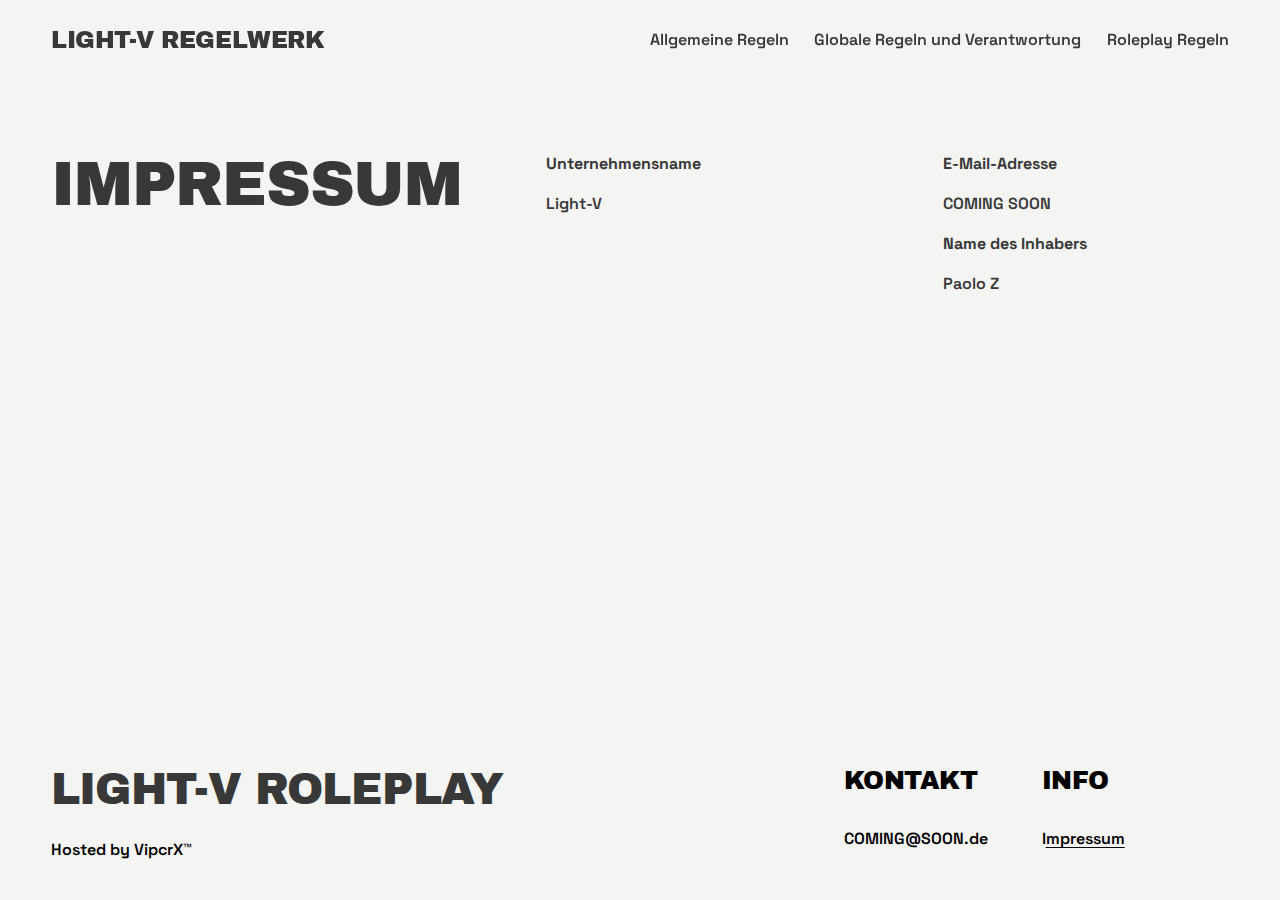
==== impressum.html @ ea888753 "Add files via upload" ====
<!doctype html>
<html xmlns:og="http://opengraphprotocol.org/schema/" xmlns:fb="http://www.facebook.com/2008/fbml" lang="de-DE"  >
  <head>
    <meta http-equiv="X-UA-Compatible" content="IE=edge,chrome=1">
    <meta name="viewport" content="width=device-width, initial-scale=1">
    <!-- This is Squarespace. --><!-- ligth-v-rules -->
<base href="">
<meta charset="utf-8" />
<title>Impressum &mdash; Light-V Regelwerk</title>
<meta property="og:site_name" content="Light-V Regelwerk"/>
<meta property="og:title" content="Impressum &mdash; Light-V Regelwerk"/>
<meta property="og:type" content="website"/>
<meta itemprop="name" content="Impressum — Light-V Regelwerk"/>
<meta name="twitter:title" content="Impressum — Light-V Regelwerk"/>
<meta name="twitter:card" content="summary"/>
<meta name="description" content="" />
<link rel="stylesheet" type="text/css" href="https://fonts.googleapis.com/css2?family=Archivo+Black:wght@400&family=Space+Grotesk:wght@600;700">
<script type="text/javascript" crossorigin="anonymous" defer="true" src="js/modern.js"></script>
<script type="text/javascript">SQUARESPACE_ROLLUPS = {};</script>
<script>(function(rollups, name) { if (!rollups[name]) { rollups[name] = {}; } rollups[name].js = ["js/extract-css-runtime-9110ec5065aa17a125c2-min.de-DE.js"]; })(SQUARESPACE_ROLLUPS, 'squarespace-extract_css_runtime');</script>
<script crossorigin="anonymous" src="js/extract-css-runtime-9110ec5065aa17a125c2-min.de-DE.js" defer ></script><script>(function(rollups, name) { if (!rollups[name]) { rollups[name] = {}; } rollups[name].js = ["js/extract-css-moment-js-vendor-b02c3a49a2521d28ddd7-min.de-DE.js"]; })(SQUARESPACE_ROLLUPS, 'squarespace-extract_css_moment_js_vendor');</script>
<script crossorigin="anonymous" src="js/extract-css-moment-js-vendor-b02c3a49a2521d28ddd7-min.de-DE.js" defer ></script><script>(function(rollups, name) { if (!rollups[name]) { rollups[name] = {}; } rollups[name].js = ["js/cldr-resource-pack-afc477a719db7b1a293b-min.de-DE.js"]; })(SQUARESPACE_ROLLUPS, 'squarespace-cldr_resource_pack');</script>
<script crossorigin="anonymous" src="js/cldr-resource-pack-afc477a719db7b1a293b-min.de-DE.js" defer ></script><script>(function(rollups, name) { if (!rollups[name]) { rollups[name] = {}; } rollups[name].js = ["js/common-vendors-stable-3038c66bae7e854333ad-min.de-DE.js"]; })(SQUARESPACE_ROLLUPS, 'squarespace-common_vendors_stable');</script>
<script crossorigin="anonymous" src="js/common-vendors-stable-3038c66bae7e854333ad-min.de-DE.js" defer ></script><script>(function(rollups, name) { if (!rollups[name]) { rollups[name] = {}; } rollups[name].js = ["js/common-vendors-6bbf3b6e412d9c1a8b29-min.de-DE.js"]; })(SQUARESPACE_ROLLUPS, 'squarespace-common_vendors');</script>
<script crossorigin="anonymous" src="js/common-vendors-6bbf3b6e412d9c1a8b29-min.de-DE.js" defer ></script><script>(function(rollups, name) { if (!rollups[name]) { rollups[name] = {}; } rollups[name].js = ["js/common-d882a06d9fda602883de-min.de-DE.js"]; })(SQUARESPACE_ROLLUPS, 'squarespace-common');</script>
<script crossorigin="anonymous" src="js/common-d882a06d9fda602883de-min.de-DE.js" defer ></script><script>(function(rollups, name) { if (!rollups[name]) { rollups[name] = {}; } rollups[name].js = ["js/user-account-core-c76ad118941fe1ef570d-min.de-DE.js"]; })(SQUARESPACE_ROLLUPS, 'squarespace-user_account_core');</script>
<script crossorigin="anonymous" src="js/user-account-core-c76ad118941fe1ef570d-min.de-DE.js" defer ></script><script>(function(rollups, name) { if (!rollups[name]) { rollups[name] = {}; } rollups[name].css = ["user-account-core-b6e8cafbf34b05da5c2b-min.de-DE.css"]; })(SQUARESPACE_ROLLUPS, 'squarespace-user_account_core');</script>
<link rel="stylesheet" type="text/css" href="user-account-core-b6e8cafbf34b05da5c2b-min.de-DE.css"><script>(function(rollups, name) { if (!rollups[name]) { rollups[name] = {}; } rollups[name].js = ["js/performance-8997c712d73d110131aa-min.de-DE.js"]; })(SQUARESPACE_ROLLUPS, 'squarespace-performance');</script>
<script crossorigin="anonymous" src="js/performance-8997c712d73d110131aa-min.de-DE.js" defer ></script><script data-name="static-context">Static = window.Static || {}; Static.SQUARESPACE_CONTEXT = {"betaFeatureFlags":["new_stacked_index","campaigns_discount_section_in_blasts","themes","campaigns_thumbnail_layout","marketing_automations","supports_versioned_template_assets","scripts_defer","campaigns_discount_section_in_automations","member_areas_feature","collection_typename_switching","campaigns_import_discounts","marketing_landing_page","nested_categories","override_block_styles","campaigns_new_image_layout_picker","contacts_and_campaigns_redesign","i18n_beta_website_locales"],"facebookAppId":"314192535267336","facebookApiVersion":"v6.0","rollups":{"squarespace-announcement-bar":{"js":"js/announcement-bar-a887a2d7f11d58fcbecf-min.de-DE.js"},"squarespace-audio-player":{"css":"audio-player-ef238f99d44a3bdc6fbe-min.de-DE.css","js":"js/audio-player-e69e087c6f572bf13991-min.de-DE.js"},"squarespace-blog-collection-list":{"css":"blog-collection-list-8ec841cacfb75d4282f4-min.de-DE.css","js":"js/blog-collection-list-5749b92797145751253f-min.de-DE.js"},"squarespace-calendar-block-renderer":{"css":"calendar-block-renderer-10dac239e5ffd3b32e9c-min.de-DE.css","js":"js/calendar-block-renderer-53ffc5a1d5a8c8ed42b0-min.de-DE.js"},"squarespace-chartjs-helpers":{"css":"chartjs-helpers-9e75b5d75bb5cb4c1f67-min.de-DE.css","js":"js/chartjs-helpers-03842ae4cb3eb4859ac9-min.de-DE.js"},"squarespace-comments":{"css":"styles-compressed/comments-a0d9356d7c1596ab2c53-min.de-DE.css","js":"js/comments-4a5f7472d5f01e9136dc-min.de-DE.js"},"squarespace-custom-css-popup":{"css":"custom-css-popup-d1b86e2485ce54137a13-min.de-DE.css","js":"js/custom-css-popup-f08a5e4e634e65de20e1-min.de-DE.js"},"squarespace-dialog":{"css":"dialog-2dcac307baebe70727dc-min.de-DE.css","js":"js/dialog-362ddd4697dd31c415c7-min.de-DE.js"},"squarespace-events-collection":{"css":"events-collection-10dac239e5ffd3b32e9c-min.de-DE.css","js":"js/events-collection-b7d0d303120b368b1491-min.de-DE.js"},"squarespace-form-rendering-utils":{"js":"js/form-rendering-utils-e7cadf23a931a1eefd72-min.de-DE.js"},"squarespace-forms":{"css":"forms-b952cddb94c5d471b8d3-min.de-DE.css","js":"js/forms-6be07d011898f9ebf65c-min.de-DE.js"},"squarespace-gallery-collection-list":{"css":"gallery-collection-list-8ec841cacfb75d4282f4-min.de-DE.css","js":"js/gallery-collection-list-1349672ae7674423d843-min.de-DE.js"},"squarespace-image-zoom":{"css":"image-zoom-8ec841cacfb75d4282f4-min.de-DE.css","js":"js/image-zoom-42860d5e2eb18c8131a8-min.de-DE.js"},"squarespace-pinterest":{"css":"pinterest-8ec841cacfb75d4282f4-min.de-DE.css","js":"js/pinterest-f512e510c7e52ebbc545-min.de-DE.js"},"squarespace-popup-overlay":{"css":"popup-overlay-e89b4cc96c222ed66c64-min.de-DE.css","js":"js/popup-overlay-4fc45389cf04ab3d9ee9-min.de-DE.js"},"squarespace-product-quick-view":{"css":"product-quick-view-2f87c3dcb76ca485179d-min.de-DE.css","js":"js/product-quick-view-1aaa0d4039dac72d2164-min.de-DE.js"},"squarespace-products-collection-item-v2":{"css":"products-collection-item-v2-8ec841cacfb75d4282f4-min.de-DE.css","js":"js/products-collection-item-v2-2be70bc631a91c71dcc2-min.de-DE.js"},"squarespace-products-collection-list-v2":{"css":"products-collection-list-v2-8ec841cacfb75d4282f4-min.de-DE.css","js":"js/products-collection-list-v2-ee3af4607021fbce2a96-min.de-DE.js"},"squarespace-search-page":{"css":"search-page-917382e71b023cec7555-min.de-DE.css","js":"js/search-page-0ac58e45031938a1b095-min.de-DE.js"},"squarespace-search-preview":{"js":"js/search-preview-ac321572c5ac0ffd76d0-min.de-DE.js"},"squarespace-simple-liking":{"css":"simple-liking-4279cc7bb78333b8db43-min.de-DE.css","js":"js/simple-liking-0d9f585051cd364e262c-min.de-DE.js"},"squarespace-social-buttons":{"css":"social-buttons-3a7d186e7e5e3b30911b-min.de-DE.css","js":"js/social-buttons-c2f57e6f3b646d236e54-min.de-DE.js"},"squarespace-tourdates":{"css":"tourdates-8ec841cacfb75d4282f4-min.de-DE.css","js":"js/tourdates-129c4a40b571ac5b8fe0-min.de-DE.js"},"squarespace-website-overlays-manager":{"css":"website-overlays-manager-efd3c12d460f58781eb3-min.de-DE.css","js":"js/website-overlays-manager-1f93d905d61597bce12a-min.de-DE.js"}},"pageType":2,"website":{"id":"679b9fd8daae567d9f1652e4","identifier":"ligth-v-rules","websiteType":1,"contentModifiedOn":1738253848263,"cloneable":false,"hasBeenCloneable":false,"siteStatus":{},"language":"de-DE","timeZone":"Europe/Berlin","machineTimeZoneOffset":3600000,"timeZoneOffset":3600000,"timeZoneAbbr":"CET","siteTitle":"Light-V Regelwerk","fullSiteTitle":"Light-V Regelwerk","siteDescription":"","location":{},"shareButtonOptions":{"8":true,"7":true,"4":true,"3":true,"6":true,"1":true,"2":true},"sslSetting":3,"isHstsEnabled":true,"typekitId":"","statsMigrated":false,"imageMetadataProcessingEnabled":false,"screenshotId":"120ae7e9944d6fa006ce12d5d842d8e2f77f2f88ad7f1834cec6c05e42f6bc0f","captchaSettings":{"enabledForDonations":false},"showOwnerLogin":false},"websiteSettings":{"id":"679b9fd9daae567d9f1652e7","websiteId":"679b9fd8daae567d9f1652e4","subjects":[],"country":"DE","state":"HE","simpleLikingEnabled":true,"mobileInfoBarSettings":{"isContactEmailEnabled":false,"isContactPhoneNumberEnabled":false,"isLocationEnabled":false,"isBusinessHoursEnabled":false},"announcementBarSettings":{},"commentLikesAllowed":true,"commentAnonAllowed":true,"commentThreaded":true,"commentApprovalRequired":false,"commentAvatarsOn":true,"commentSortType":2,"commentFlagThreshold":0,"commentFlagsAllowed":true,"commentEnableByDefault":true,"commentDisableAfterDaysDefault":0,"disqusShortname":"","commentsEnabled":false,"businessHours":{},"storeSettings":{"returnPolicy":null,"termsOfService":null,"privacyPolicy":null,"expressCheckout":false,"continueShoppingLinkUrl":"/","useLightCart":false,"showNoteField":false,"shippingCountryDefaultValue":"US","billToShippingDefaultValue":false,"showShippingPhoneNumber":true,"isShippingPhoneRequired":false,"showBillingPhoneNumber":true,"isBillingPhoneRequired":false,"currenciesSupported":["USD","CAD","GBP","AUD","EUR","CHF","NOK","SEK","DKK","NZD","SGD","MXN","HKD","CZK","ILS","MYR","RUB","PHP","PLN","THB","BRL","ARS","COP","IDR","INR","JPY","ZAR"],"defaultCurrency":"USD","selectedCurrency":"EUR","measurementStandard":1,"showCustomCheckoutForm":false,"checkoutPageMarketingOptInEnabled":true,"enableMailingListOptInByDefault":false,"sameAsRetailLocation":false,"merchandisingSettings":{"scarcityEnabledOnProductItems":false,"scarcityEnabledOnProductBlocks":false,"scarcityMessageType":"DEFAULT_SCARCITY_MESSAGE","scarcityThreshold":10,"multipleQuantityAllowedForServices":true,"restockNotificationsEnabled":false,"restockNotificationsMailingListSignUpEnabled":false,"relatedProductsEnabled":false,"relatedProductsOrdering":"random","soldOutVariantsDropdownDisabled":false,"productComposerOptedIn":false,"productComposerABTestOptedOut":false,"productReviewsEnabled":false},"minimumOrderSubtotalEnabled":false,"minimumOrderSubtotal":{"currency":"EUR","value":"0.00"},"isLive":false,"multipleQuantityAllowedForServices":true},"useEscapeKeyToLogin":false,"ssBadgeType":1,"ssBadgePosition":4,"ssBadgeVisibility":1,"ssBadgeDevices":1,"pinterestOverlayOptions":{"mode":"disabled"},"ampEnabled":false,"userAccountsSettings":{"loginAllowed":true,"signupAllowed":true}},"cookieSettings":{"isCookieBannerEnabled":false,"isRestrictiveCookiePolicyEnabled":false,"cookieBannerText":"","cookieBannerTheme":"","cookieBannerVariant":"","cookieBannerPosition":"","cookieBannerCtaVariant":"","cookieBannerCtaText":"","cookieBannerAcceptType":"OPT_IN","cookieBannerOptOutCtaText":"","cookieBannerHasOptOut":false,"cookieBannerHasManageCookies":true,"cookieBannerManageCookiesLabel":"","cookieBannerSavedPreferencesText":"","cookieBannerSavedPreferencesLayout":"PILL"},"websiteCloneable":false,"collection":{"title":"Home","id":"679ba013814a145c5f4c8b05","fullUrl":"/","type":10,"permissionType":1},"subscribed":false,"templateTweakable":true,"tweakJSON":{"form-use-theme-colors":"true","header-logo-height":"20px","header-mobile-logo-max-height":"30px","header-vert-padding":"2vw","header-width":"Inset","maxPageWidth":"1400px","pagePadding":"4vw","tweak-blog-alternating-side-by-side-image-aspect-ratio":"1:1 Square","tweak-blog-alternating-side-by-side-image-spacing":"6%","tweak-blog-alternating-side-by-side-meta-spacing":"20px","tweak-blog-alternating-side-by-side-primary-meta":"Categories","tweak-blog-alternating-side-by-side-read-more-spacing":"20px","tweak-blog-alternating-side-by-side-secondary-meta":"Date","tweak-blog-basic-grid-columns":"3","tweak-blog-basic-grid-image-aspect-ratio":"3:2 Standard","tweak-blog-basic-grid-image-spacing":"35px","tweak-blog-basic-grid-meta-spacing":"25px","tweak-blog-basic-grid-primary-meta":"Categories","tweak-blog-basic-grid-read-more-spacing":"20px","tweak-blog-basic-grid-secondary-meta":"Date","tweak-blog-item-custom-width":"50","tweak-blog-item-show-author-profile":"false","tweak-blog-item-width":"Medium","tweak-blog-masonry-columns":"2","tweak-blog-masonry-horizontal-spacing":"30px","tweak-blog-masonry-image-spacing":"20px","tweak-blog-masonry-meta-spacing":"20px","tweak-blog-masonry-primary-meta":"Categories","tweak-blog-masonry-read-more-spacing":"20px","tweak-blog-masonry-secondary-meta":"Date","tweak-blog-masonry-vertical-spacing":"30px","tweak-blog-side-by-side-image-aspect-ratio":"1:1 Square","tweak-blog-side-by-side-image-spacing":"6%","tweak-blog-side-by-side-meta-spacing":"20px","tweak-blog-side-by-side-primary-meta":"Categories","tweak-blog-side-by-side-read-more-spacing":"20px","tweak-blog-side-by-side-secondary-meta":"Date","tweak-blog-single-column-image-spacing":"50px","tweak-blog-single-column-meta-spacing":"30px","tweak-blog-single-column-primary-meta":"Categories","tweak-blog-single-column-read-more-spacing":"15px","tweak-blog-single-column-secondary-meta":"Date","tweak-events-stacked-show-thumbnails":"true","tweak-events-stacked-thumbnail-size":"3:2 Standard","tweak-fixed-header":"false","tweak-fixed-header-style":"Basic","tweak-global-animations-animation-curve":"ease","tweak-global-animations-animation-delay":"0.1s","tweak-global-animations-animation-duration":"0.1s","tweak-global-animations-animation-style":"fade","tweak-global-animations-animation-type":"none","tweak-global-animations-complexity-level":"detailed","tweak-global-animations-enabled":"false","tweak-portfolio-grid-basic-custom-height":"50","tweak-portfolio-grid-overlay-custom-height":"50","tweak-portfolio-hover-follow-acceleration":"10%","tweak-portfolio-hover-follow-animation-duration":"Fast","tweak-portfolio-hover-follow-animation-type":"Fade","tweak-portfolio-hover-follow-delimiter":"Bullet","tweak-portfolio-hover-follow-front":"false","tweak-portfolio-hover-follow-layout":"Inline","tweak-portfolio-hover-follow-size":"50","tweak-portfolio-hover-follow-text-spacing-x":"1.5","tweak-portfolio-hover-follow-text-spacing-y":"1.5","tweak-portfolio-hover-static-animation-duration":"Fast","tweak-portfolio-hover-static-animation-type":"Fade","tweak-portfolio-hover-static-delimiter":"Hyphen","tweak-portfolio-hover-static-front":"true","tweak-portfolio-hover-static-layout":"Inline","tweak-portfolio-hover-static-size":"50","tweak-portfolio-hover-static-text-spacing-x":"1.5","tweak-portfolio-hover-static-text-spacing-y":"1.5","tweak-portfolio-index-background-animation-duration":"Medium","tweak-portfolio-index-background-animation-type":"Fade","tweak-portfolio-index-background-custom-height":"50","tweak-portfolio-index-background-delimiter":"None","tweak-portfolio-index-background-height":"Large","tweak-portfolio-index-background-horizontal-alignment":"Center","tweak-portfolio-index-background-link-format":"Stacked","tweak-portfolio-index-background-persist":"false","tweak-portfolio-index-background-vertical-alignment":"Middle","tweak-portfolio-index-background-width":"Full","tweak-product-basic-item-click-action":"None","tweak-product-basic-item-gallery-aspect-ratio":"3:4 Three-Four (Vertical)","tweak-product-basic-item-gallery-design":"Slideshow","tweak-product-basic-item-gallery-width":"50%","tweak-product-basic-item-hover-action":"None","tweak-product-basic-item-image-spacing":"2vw","tweak-product-basic-item-image-zoom-factor":"2","tweak-product-basic-item-product-variant-display":"Dropdown","tweak-product-basic-item-thumbnail-placement":"Side","tweak-product-basic-item-variant-picker-layout":"Dropdowns","tweak-products-add-to-cart-button":"false","tweak-products-columns":"2","tweak-products-gutter-column":"2vw","tweak-products-gutter-row":"5vw","tweak-products-header-text-alignment":"Middle","tweak-products-image-aspect-ratio":"1:1 Square","tweak-products-image-text-spacing":"1.5vw","tweak-products-mobile-columns":"1","tweak-products-text-alignment":"Left","tweak-products-width":"Full","tweak-transparent-header":"true"},"templateId":"5c5a519771c10ba3470d8101","templateVersion":"7.1","pageFeatures":[1,2,4],"gmRenderKey":"QUl6YVN5Q0JUUk9xNkx1dkZfSUUxcjQ2LVQ0QWVUU1YtMGQ3bXk4","impersonatedSession":false,"demoCollections":[{"collectionId":"6744ebaf5e6bd4291937c431","deleted":true},{"collectionId":"6744ebaf5e6bd4291937c434","deleted":true},{"collectionId":"6744ebaf5e6bd4291937c437","deleted":true},{"collectionId":"6744ebaf5e6bd4291937c43b","deleted":true},{"collectionId":"6744ebb05e6bd4291937c49c","deleted":true},{"collectionId":"6744ebb15e6bd4291937c531","deleted":true},{"collectionId":"6744ebb15e6bd4291937c534","deleted":true},{"collectionId":"6744ef4e490fdb2acded2027","deleted":true}],"tzData":{"zones":[[60,"EU","CE%sT",null]],"rules":{"EU":[[1981,"max",null,"Mar","lastSun","1:00u","1:00","S"],[1996,"max",null,"Oct","lastSun","1:00u","0",null]]}},"showAnnouncementBar":false,"recaptchaEnterpriseContext":{"recaptchaEnterpriseSiteKey":"6LdDFQwjAAAAAPigEvvPgEVbb7QBm-TkVJdDTlAv"},"i18nContext":{"timeZoneData":{"id":"Europe/Berlin","name":"Mitteleurop\u00E4ische Zeit"}},"env":"PRODUCTION"};</script><script type="application/ld+json"></script><script type="application/ld+json">{"address":"","openingHours":"","@context":"http://schema.org","@type":"LocalBusiness"}</script><link rel="stylesheet" type="text/css" href="site.css"/><script>Static.COOKIE_BANNER_CAPABLE = true;</script>
<!-- End of Squarespace Headers -->
    <link rel="stylesheet" type="text/css" href="static.css">
  </head>

  <body
    id="collection-679ba013814a145c5f4c8b02"
    class="
      primary-button-style-solid primary-button-shape-pill secondary-button-style-outline secondary-button-shape-pill tertiary-button-style-outline tertiary-button-shape-underline form-use-theme-colors form-field-style-outline form-field-shape-pill form-field-border-all form-field-checkbox-type-icon form-field-checkbox-fill-outline form-field-checkbox-color-inverted form-field-checkbox-shape-rounded form-field-checkbox-layout-fit form-field-radio-type-icon form-field-radio-fill-outline form-field-radio-color-inverted form-field-radio-shape-rounded form-field-radio-layout-fit form-field-survey-fill-outline form-field-survey-color-inverted form-field-survey-shape-rounded form-field-hover-focus-outline form-submit-button-style-label header-overlay-alignment-left header-width-inset tweak-transparent-header  tweak-fixed-header-style-basic tweak-blog-alternating-side-by-side-width-full tweak-blog-alternating-side-by-side-image-aspect-ratio-11-square tweak-blog-alternating-side-by-side-text-alignment-left tweak-blog-alternating-side-by-side-read-more-style-show tweak-blog-alternating-side-by-side-image-text-alignment-middle tweak-blog-alternating-side-by-side-delimiter-bullet tweak-blog-alternating-side-by-side-meta-position-top tweak-blog-alternating-side-by-side-primary-meta-categories tweak-blog-alternating-side-by-side-secondary-meta-date tweak-blog-alternating-side-by-side-excerpt-show tweak-blog-basic-grid-width-inset tweak-blog-basic-grid-image-aspect-ratio-32-standard tweak-blog-basic-grid-text-alignment-center tweak-blog-basic-grid-delimiter-bullet tweak-blog-basic-grid-image-placement-above tweak-blog-basic-grid-read-more-style-show tweak-blog-basic-grid-primary-meta-categories tweak-blog-basic-grid-secondary-meta-date tweak-blog-basic-grid-excerpt-show tweak-blog-item-width-medium tweak-blog-item-text-alignment-left tweak-blog-item-meta-position-above-title tweak-blog-item-show-categories tweak-blog-item-show-date   tweak-blog-item-delimiter-bullet tweak-blog-masonry-width-full tweak-blog-masonry-text-alignment-left tweak-blog-masonry-primary-meta-categories tweak-blog-masonry-secondary-meta-date tweak-blog-masonry-meta-position-top tweak-blog-masonry-read-more-style-show tweak-blog-masonry-delimiter-space tweak-blog-masonry-image-placement-above tweak-blog-masonry-excerpt-show tweak-blog-side-by-side-width-full tweak-blog-side-by-side-image-placement-left tweak-blog-side-by-side-image-aspect-ratio-11-square tweak-blog-side-by-side-primary-meta-categories tweak-blog-side-by-side-secondary-meta-date tweak-blog-side-by-side-meta-position-top tweak-blog-side-by-side-text-alignment-left tweak-blog-side-by-side-image-text-alignment-middle tweak-blog-side-by-side-read-more-style-show tweak-blog-side-by-side-delimiter-bullet tweak-blog-side-by-side-excerpt-show tweak-blog-single-column-width-full tweak-blog-single-column-text-alignment-left tweak-blog-single-column-image-placement-above tweak-blog-single-column-delimiter-bullet tweak-blog-single-column-read-more-style-show tweak-blog-single-column-primary-meta-categories tweak-blog-single-column-secondary-meta-date tweak-blog-single-column-meta-position-top tweak-blog-single-column-content-full-post tweak-events-stacked-width-full tweak-events-stacked-height-large  tweak-events-stacked-show-thumbnails tweak-events-stacked-thumbnail-size-32-standard tweak-events-stacked-date-style-with-text tweak-events-stacked-show-time tweak-events-stacked-show-location  tweak-events-stacked-show-excerpt   tweak-global-animations-complexity-level-detailed tweak-global-animations-animation-style-fade tweak-global-animations-animation-type-none tweak-global-animations-animation-curve-ease tweak-portfolio-grid-basic-width-full tweak-portfolio-grid-basic-height-large tweak-portfolio-grid-basic-image-aspect-ratio-11-square tweak-portfolio-grid-basic-text-alignment-left tweak-portfolio-grid-basic-hover-effect-fade tweak-portfolio-grid-overlay-width-full tweak-portfolio-grid-overlay-height-large tweak-portfolio-grid-overlay-image-aspect-ratio-11-square tweak-portfolio-grid-overlay-text-placement-center tweak-portfolio-grid-overlay-show-text-after-hover tweak-portfolio-index-background-link-format-stacked tweak-portfolio-index-background-width-full tweak-portfolio-index-background-height-large  tweak-portfolio-index-background-vertical-alignment-middle tweak-portfolio-index-background-horizontal-alignment-center tweak-portfolio-index-background-delimiter-none tweak-portfolio-index-background-animation-type-fade tweak-portfolio-index-background-animation-duration-medium tweak-portfolio-hover-follow-layout-inline  tweak-portfolio-hover-follow-delimiter-bullet tweak-portfolio-hover-follow-animation-type-fade tweak-portfolio-hover-follow-animation-duration-fast tweak-portfolio-hover-static-layout-inline tweak-portfolio-hover-static-front tweak-portfolio-hover-static-delimiter-hyphen tweak-portfolio-hover-static-animation-type-fade tweak-portfolio-hover-static-animation-duration-fast tweak-product-basic-item-product-variant-display-dropdown tweak-product-basic-item-product-subscription-display-radio tweak-product-basic-item-product-subscription-border-shape-square tweak-product-basic-item-width-full tweak-product-basic-item-gallery-aspect-ratio-34-three-four-vertical tweak-product-basic-item-text-alignment-left tweak-product-basic-item-navigation-breadcrumbs tweak-product-basic-item-description-position-below-price tweak-product-basic-item-description-position-mobile-below-add-to-cart-button tweak-product-basic-item-content-alignment-center tweak-product-basic-item-gallery-design-slideshow tweak-product-basic-item-gallery-placement-left tweak-product-basic-item-thumbnail-placement-side tweak-product-basic-item-click-action-none tweak-product-basic-item-hover-action-none tweak-product-basic-item-variant-picker-layout-dropdowns tweak-product-basic-item-add-to-cart-standalone tweak-product-basic-item-add-to-cart-mobile-standalone tweak-products-width-full tweak-products-image-aspect-ratio-11-square tweak-products-text-alignment-left  tweak-products-price-show tweak-products-nested-category-type-top  tweak-products-header-text-alignment-middle tweak-products-breadcrumbs image-block-poster-text-alignment-left image-block-card-content-position-center image-block-card-text-alignment-left image-block-overlap-content-position-center image-block-overlap-text-alignment-left image-block-collage-content-position-center image-block-collage-text-alignment-left image-block-stack-text-alignment-left hide-opentable-icons opentable-style-dark tweak-product-quick-view-button-style-floating tweak-product-quick-view-button-position-bottom tweak-product-quick-view-lightbox-excerpt-display-truncate tweak-product-quick-view-lightbox-show-arrows tweak-product-quick-view-lightbox-show-close-button tweak-product-quick-view-lightbox-controls-weight-light native-currency-code-eur collection-type-page collection-layout-default collection-679ba013814a145c5f4c8b02 mobile-style-available sqs-seven-one
      
        
          
            
              
            
          
        
      
    "
    tabindex="-1"
  >
    <div
      id="siteWrapper"
      class="clearfix site-wrapper"
    >
      
        <div id="floatingCart" class="floating-cart hidden">
          <a href="/cart" class="icon icon--stroke icon--fill icon--cart sqs-custom-cart">
            <span class="Cart-inner">
              



  <svg class="icon icon--cart" width="144" height="125" viewBox="0 0 144 125" >
<path d="M4.69551 0.000432948C2.10179 0.000432948 0 2.09856 0 4.68769C0 7.27686 2.10183 9.37496 4.69551 9.37496H23.43C31.2022 28.5892 38.8567 47.8378 46.5654 67.089L39.4737 84.129C38.8799 85.5493 39.0464 87.2634 39.905 88.5418C40.7622 89.8216 42.2856 90.6283 43.8271 90.6232H122.088C124.568 90.658 126.85 88.4129 126.85 85.9359C126.85 83.4589 124.569 81.214 122.088 81.2487H50.8702L54.9305 71.5802L130.306 65.5745C132.279 65.4199 134.064 63.8849 134.512 61.9608L143.903 21.337C144.518 18.6009 142.114 15.6147 139.306 15.624H36.0522L30.9654 2.92939C30.2682 1.21146 28.4698 0 26.612 0L4.69551 0.000432948ZM39.8152 24.9999H133.385L126.097 56.5426L54.7339 62.2067L39.8152 24.9999ZM59.4777 93.75C50.8885 93.75 43.8252 100.801 43.8252 109.375C43.8252 117.949 50.8885 125 59.4777 125C68.0669 125 75.1301 117.949 75.1301 109.375C75.1301 100.801 68.0669 93.75 59.4777 93.75ZM106.433 93.75C97.8436 93.75 90.7803 100.801 90.7803 109.375C90.7803 117.949 97.8436 125 106.433 125C115.022 125 122.085 117.949 122.085 109.375C122.085 100.801 115.022 93.75 106.433 93.75ZM59.4777 103.125C62.9906 103.125 65.7378 105.867 65.7378 109.374C65.7378 112.88 62.9905 115.623 59.4777 115.623C55.9647 115.623 53.2175 112.88 53.2175 109.374C53.2175 105.867 55.9649 103.125 59.4777 103.125ZM106.433 103.125C109.946 103.125 112.693 105.867 112.693 109.374C112.693 112.88 109.946 115.623 106.433 115.623C102.92 115.623 100.173 112.88 100.173 109.374C100.173 105.867 102.92 103.125 106.433 103.125Z" />
</svg>


              <div class="legacy-cart icon-cart-quantity">
                <span class="sqs-cart-quantity">0</span>
              </div>
            </span>
          </a>
        </div>
      

      












  <header
    data-test="header"
    id="header"
    
    class="
      
        
          
        
      
      header theme-col--primary
    "
    data-section-theme=""
    data-controller="Header"
    data-current-styles="{
        &quot;layout&quot;: &quot;navRight&quot;,
        &quot;action&quot;: {
          &quot;href&quot;: &quot;/appointments&quot;,
          &quot;buttonText&quot;: &quot;Jetzt buchen&quot;,
          &quot;newWindow&quot;: false
        },
        &quot;showSocial&quot;: false,
        &quot;socialOptions&quot;: {
          &quot;socialBorderShape&quot;: &quot;none&quot;,
          &quot;socialBorderStyle&quot;: &quot;outline&quot;,
          &quot;socialBorderThickness&quot;: {
            &quot;unit&quot;: &quot;px&quot;,
            &quot;value&quot;: 1.0
          }
        },
        &quot;menuOverlayAnimation&quot;: &quot;fade&quot;,
        &quot;cartStyle&quot;: &quot;text&quot;,
        &quot;cartText&quot;: &quot;Warenkorb&quot;,
        &quot;showEmptyCartState&quot;: false,
        &quot;cartOptions&quot;: {
          &quot;iconType&quot;: &quot;stroke-9&quot;,
          &quot;cartBorderShape&quot;: &quot;none&quot;,
          &quot;cartBorderStyle&quot;: &quot;outline&quot;,
          &quot;cartBorderThickness&quot;: {
            &quot;unit&quot;: &quot;px&quot;,
            &quot;value&quot;: 1.0
          }
        },
        &quot;showButton&quot;: false,
        &quot;showCart&quot;: false,
        &quot;showAccountLogin&quot;: false,
        &quot;headerStyle&quot;: &quot;dynamic&quot;,
        &quot;languagePicker&quot;: {
          &quot;enabled&quot;: false,
          &quot;iconEnabled&quot;: false,
          &quot;iconType&quot;: &quot;globe&quot;,
          &quot;flagShape&quot;: &quot;shiny&quot;,
          &quot;languageFlags&quot;: [ ]
        },
        &quot;mobileOptions&quot;: {
          &quot;layout&quot;: &quot;logoLeftNavRight&quot;,
          &quot;menuIconOptions&quot;: {
            &quot;style&quot;: &quot;doubleLineHamburger&quot;,
            &quot;thickness&quot;: {
              &quot;unit&quot;: &quot;px&quot;,
              &quot;value&quot;: 1.0
            }
          }
        },
        &quot;solidOptions&quot;: {
          &quot;headerOpacity&quot;: {
            &quot;unit&quot;: &quot;%&quot;,
            &quot;value&quot;: 100.0
          },
          &quot;blurBackground&quot;: {
            &quot;enabled&quot;: false,
            &quot;blurRadius&quot;: {
              &quot;unit&quot;: &quot;px&quot;,
              &quot;value&quot;: 12.0
            }
          }
        },
        &quot;gradientOptions&quot;: {
          &quot;gradientType&quot;: &quot;faded&quot;,
          &quot;headerOpacity&quot;: {
            &quot;unit&quot;: &quot;%&quot;,
            &quot;value&quot;: 90.0
          },
          &quot;blurBackground&quot;: {
            &quot;enabled&quot;: false,
            &quot;blurRadius&quot;: {
              &quot;unit&quot;: &quot;px&quot;,
              &quot;value&quot;: 12.0
            }
          }
        },
        &quot;dropShadowOptions&quot;: {
          &quot;enabled&quot;: false,
          &quot;blur&quot;: {
            &quot;unit&quot;: &quot;px&quot;,
            &quot;value&quot;: 12.0
          },
          &quot;spread&quot;: {
            &quot;unit&quot;: &quot;px&quot;,
            &quot;value&quot;: 0.0
          },
          &quot;distance&quot;: {
            &quot;unit&quot;: &quot;px&quot;,
            &quot;value&quot;: 12.0
          }
        },
        &quot;borderOptions&quot;: {
          &quot;enabled&quot;: false,
          &quot;position&quot;: &quot;allSides&quot;,
          &quot;thickness&quot;: {
            &quot;unit&quot;: &quot;px&quot;,
            &quot;value&quot;: 4.0
          }
        },
        &quot;showPromotedElement&quot;: false,
        &quot;buttonVariant&quot;: &quot;primary&quot;,
        &quot;blurBackground&quot;: {
          &quot;enabled&quot;: false,
          &quot;blurRadius&quot;: {
            &quot;unit&quot;: &quot;px&quot;,
            &quot;value&quot;: 12.0
          }
        },
        &quot;headerOpacity&quot;: {
          &quot;unit&quot;: &quot;%&quot;,
          &quot;value&quot;: 100.0
        }
      }"
    data-section-id="header"
    data-header-style="dynamic"
    data-language-picker="{
        &quot;enabled&quot;: false,
        &quot;iconEnabled&quot;: false,
        &quot;iconType&quot;: &quot;globe&quot;,
        &quot;flagShape&quot;: &quot;shiny&quot;,
        &quot;languageFlags&quot;: [ ]
      }"
    
    data-first-focusable-element
    tabindex="-1"
    style="
      
      
      
      
      
      
    "
  >
    
<div class="sqs-announcement-bar-dropzone"></div>

    <div class="header-announcement-bar-wrapper">
      
      <a
        href="#page"
        class="header-skip-link sqs-button-element--primary"
      >
        Zum Inhalt springen
      </a>
      


<style>
    @supports (-webkit-backdrop-filter: none) or (backdrop-filter: none) {
        .header-blur-background {
            
            
        }
    }
</style>
      <div
        class="header-border"
        data-header-style="dynamic"
        data-header-border="false"
        data-test="header-border"
        style="




"
      ></div>
      <div
        class="header-dropshadow"
        data-header-style="dynamic"
        data-header-dropshadow="false"
        data-test="header-dropshadow"
        style=""
      ></div>
      
      

      <div class='header-inner container--fluid
        
        
        
         header-mobile-layout-logo-left-nav-right
        
        
        
        
        
        
         header-layout-nav-right
        
        
        
        
        
        
        
        
        '
        data-test="header-inner"
        >
        <!-- Background -->
        <div class="header-background theme-bg--primary"></div>

        <div class="header-display-desktop" data-content-field="site-title">
          

          

          

          

          

          
          
            
            <!-- Social -->
            
          
            
            <!-- Title and nav wrapper -->
            <div class="header-title-nav-wrapper">
              

              

              
                
                <!-- Title -->
                
                  <div
                    class="
                      header-title
                      
                    "
                    data-animation-role="header-element"
                  >
                    
                      <div class="header-title-text">
                        <a id="site-title" href="index.html" data-animation-role="header-element">Light-V Regelwerk</a>
                      </div>
                    
                    
                  </div>
                
              
                
                <!-- Nav -->
                <div class="header-nav">
                  <div class="header-nav-wrapper">
                    <nav class="header-nav-list">
                      


  
    <div class="header-nav-item header-nav-item--collection">
      <a
        href="allgemeine-regeln.html"
        data-animation-role="header-element"
        
      >
        Allgemeine Regeln
      </a>
    </div>
  
  
  


  
    <div class="header-nav-item header-nav-item--collection">
      <a
        href="globale-regeln-und-verantwortung.html"
        data-animation-role="header-element"
        
      >
        Globale Regeln und Verantwortung
      </a>
    </div>
  
  
  


  
    <div class="header-nav-item header-nav-item--collection">
      <a
        href="roleplay-regeln.html"
        data-animation-role="header-element"
        
      >
        Roleplay Regeln
      </a>
    </div>
  
  
  



                    </nav>
                  </div>
                </div>
              
              
            </div>
          
            
            <!-- Actions -->
            <div class="header-actions header-actions--right">
              
                
              
              

              

            
            

              
              <div class="showOnMobile">
                
              </div>

              
              <div class="showOnDesktop">
                
              </div>

              
            </div>
          
            


<style>
  .top-bun, 
  .patty, 
  .bottom-bun {
    height: 1px;
  }
</style>

<!-- Burger -->
<div class="header-burger

  menu-overlay-does-not-have-visible-non-navigation-items


  
  no-actions
  
" data-animation-role="header-element">
  <button class="header-burger-btn burger" data-test="header-burger">
    <span hidden class="js-header-burger-open-title visually-hidden">Menü öffnen</span>
    <span hidden class="js-header-burger-close-title visually-hidden">Menü schließen</span>
    <div class="burger-box">
      <div class="burger-inner header-menu-icon-doubleLineHamburger">
        <div class="top-bun"></div>
        <div class="patty"></div>
        <div class="bottom-bun"></div>
      </div>
    </div>
  </button>
</div>

          
          
          
          
          

        </div>
        <div class="header-display-mobile" data-content-field="site-title">
          
            
            <!-- Social -->
            
          
            
            <!-- Title and nav wrapper -->
            <div class="header-title-nav-wrapper">
              

              

              
                
                <!-- Title -->
                
                  <div
                    class="
                      header-title
                      
                    "
                    data-animation-role="header-element"
                  >
                    
                      <div class="header-title-text">
                        <a id="site-title" href="index.html" data-animation-role="header-element">Light-V Regelwerk</a>
                      </div>
                    
                    
                  </div>
                
              
                
                <!-- Nav -->
                <div class="header-nav">
                  <div class="header-nav-wrapper">
                    <nav class="header-nav-list">
                      


  
    <div class="header-nav-item header-nav-item--collection">
      <a
        href="allgemeine-regeln.html"
        data-animation-role="header-element"
        
      >
        Allgemeine Regeln
      </a>
    </div>
  
  
  


  
    <div class="header-nav-item header-nav-item--collection">
      <a
        href="globale-regeln-und-verantwortung.html"
        data-animation-role="header-element"
        
      >
        Globale Regeln und Verantwortung
      </a>
    </div>
  
  
  


  
    <div class="header-nav-item header-nav-item--collection">
      <a
        href="roleplay-regeln.html"
        data-animation-role="header-element"
        
      >
        Roleplay Regeln
      </a>
    </div>
  
  
  



                    </nav>
                  </div>
                </div>
              
              
            </div>
          
            
            <!-- Actions -->
            <div class="header-actions header-actions--right">
              
                
              
              

              

            
            

              
              <div class="showOnMobile">
                
              </div>

              
              <div class="showOnDesktop">
                
              </div>

              
            </div>
          
            


<style>
  .top-bun, 
  .patty, 
  .bottom-bun {
    height: 1px;
  }
</style>

<!-- Burger -->
<div class="header-burger

  menu-overlay-does-not-have-visible-non-navigation-items


  
  no-actions
  
" data-animation-role="header-element">
  <button class="header-burger-btn burger" data-test="header-burger">
    <span hidden class="js-header-burger-open-title visually-hidden">Menü öffnen</span>
    <span hidden class="js-header-burger-close-title visually-hidden">Menü schließen</span>
    <div class="burger-box">
      <div class="burger-inner header-menu-icon-doubleLineHamburger">
        <div class="top-bun"></div>
        <div class="patty"></div>
        <div class="bottom-bun"></div>
      </div>
    </div>
  </button>
</div>

          
          
          
          
          
        </div>
      </div>
    </div>
    <!-- (Mobile) Menu Navigation -->
    <div class="header-menu header-menu--folder-list
      
      
      
      
      
      "
      data-section-theme=""
      data-current-styles="{
        &quot;layout&quot;: &quot;navRight&quot;,
        &quot;action&quot;: {
          &quot;href&quot;: &quot;/appointments&quot;,
          &quot;buttonText&quot;: &quot;Jetzt buchen&quot;,
          &quot;newWindow&quot;: false
        },
        &quot;showSocial&quot;: false,
        &quot;socialOptions&quot;: {
          &quot;socialBorderShape&quot;: &quot;none&quot;,
          &quot;socialBorderStyle&quot;: &quot;outline&quot;,
          &quot;socialBorderThickness&quot;: {
            &quot;unit&quot;: &quot;px&quot;,
            &quot;value&quot;: 1.0
          }
        },
        &quot;menuOverlayAnimation&quot;: &quot;fade&quot;,
        &quot;cartStyle&quot;: &quot;text&quot;,
        &quot;cartText&quot;: &quot;Warenkorb&quot;,
        &quot;showEmptyCartState&quot;: false,
        &quot;cartOptions&quot;: {
          &quot;iconType&quot;: &quot;stroke-9&quot;,
          &quot;cartBorderShape&quot;: &quot;none&quot;,
          &quot;cartBorderStyle&quot;: &quot;outline&quot;,
          &quot;cartBorderThickness&quot;: {
            &quot;unit&quot;: &quot;px&quot;,
            &quot;value&quot;: 1.0
          }
        },
        &quot;showButton&quot;: false,
        &quot;showCart&quot;: false,
        &quot;showAccountLogin&quot;: false,
        &quot;headerStyle&quot;: &quot;dynamic&quot;,
        &quot;languagePicker&quot;: {
          &quot;enabled&quot;: false,
          &quot;iconEnabled&quot;: false,
          &quot;iconType&quot;: &quot;globe&quot;,
          &quot;flagShape&quot;: &quot;shiny&quot;,
          &quot;languageFlags&quot;: [ ]
        },
        &quot;mobileOptions&quot;: {
          &quot;layout&quot;: &quot;logoLeftNavRight&quot;,
          &quot;menuIconOptions&quot;: {
            &quot;style&quot;: &quot;doubleLineHamburger&quot;,
            &quot;thickness&quot;: {
              &quot;unit&quot;: &quot;px&quot;,
              &quot;value&quot;: 1.0
            }
          }
        },
        &quot;solidOptions&quot;: {
          &quot;headerOpacity&quot;: {
            &quot;unit&quot;: &quot;%&quot;,
            &quot;value&quot;: 100.0
          },
          &quot;blurBackground&quot;: {
            &quot;enabled&quot;: false,
            &quot;blurRadius&quot;: {
              &quot;unit&quot;: &quot;px&quot;,
              &quot;value&quot;: 12.0
            }
          }
        },
        &quot;gradientOptions&quot;: {
          &quot;gradientType&quot;: &quot;faded&quot;,
          &quot;headerOpacity&quot;: {
            &quot;unit&quot;: &quot;%&quot;,
            &quot;value&quot;: 90.0
          },
          &quot;blurBackground&quot;: {
            &quot;enabled&quot;: false,
            &quot;blurRadius&quot;: {
              &quot;unit&quot;: &quot;px&quot;,
              &quot;value&quot;: 12.0
            }
          }
        },
        &quot;dropShadowOptions&quot;: {
          &quot;enabled&quot;: false,
          &quot;blur&quot;: {
            &quot;unit&quot;: &quot;px&quot;,
            &quot;value&quot;: 12.0
          },
          &quot;spread&quot;: {
            &quot;unit&quot;: &quot;px&quot;,
            &quot;value&quot;: 0.0
          },
          &quot;distance&quot;: {
            &quot;unit&quot;: &quot;px&quot;,
            &quot;value&quot;: 12.0
          }
        },
        &quot;borderOptions&quot;: {
          &quot;enabled&quot;: false,
          &quot;position&quot;: &quot;allSides&quot;,
          &quot;thickness&quot;: {
            &quot;unit&quot;: &quot;px&quot;,
            &quot;value&quot;: 4.0
          }
        },
        &quot;showPromotedElement&quot;: false,
        &quot;buttonVariant&quot;: &quot;primary&quot;,
        &quot;blurBackground&quot;: {
          &quot;enabled&quot;: false,
          &quot;blurRadius&quot;: {
            &quot;unit&quot;: &quot;px&quot;,
            &quot;value&quot;: 12.0
          }
        },
        &quot;headerOpacity&quot;: {
          &quot;unit&quot;: &quot;%&quot;,
          &quot;value&quot;: 100.0
        }
      }"
      data-section-id="overlay-nav"
      data-show-account-login="false"
      data-test="header-menu">
      <div class="header-menu-bg theme-bg--primary"></div>
      <div class="header-menu-nav">
        <nav class="header-menu-nav-list">
          <div data-folder="root" class="header-menu-nav-folder">
            <div class="header-menu-nav-folder-content">
              <!-- Menu Navigation -->
<div class="header-menu-nav-wrapper">
  
    
      
        
          
            <div class="container header-menu-nav-item header-menu-nav-item--collection">
              <a
                href="allgemeine-regeln.html"
                
              >
                <div class="header-menu-nav-item-content">
                  Allgemeine Regeln
                </div>
              </a>
            </div>
          
        
      
    
      
        
          
            <div class="container header-menu-nav-item header-menu-nav-item--collection">
              <a
                href="globale-regeln-und-verantwortung.html"
                
              >
                <div class="header-menu-nav-item-content">
                  Globale Regeln und Verantwortung
                </div>
              </a>
            </div>
          
        
      
    
      
        
          
            <div class="container header-menu-nav-item header-menu-nav-item--collection">
              <a
                href="roleplay-regeln.html"
                
              >
                <div class="header-menu-nav-item-content">
                  Roleplay Regeln
                </div>
              </a>
            </div>
          
        
      
    
  
</div>

              
                
              
            </div>
            
            
            
          </div>
        </nav>
      </div>
    </div>
  </header>




      <main id="page" class="container" role="main">
        
          
<article class="sections" id="sections" data-page-sections="679ba013814a145c5f4c8b01">
  
  
    
    


  
  


<section
  data-test="page-section"
  
  data-section-theme=""
  class='page-section 
    
      full-bleed-section
      layout-engine-section
    
    background-width--full-bleed
    
      
        section-height--custom
      
    
    
      content-width--wide
    
    horizontal-alignment--center
    vertical-alignment--middle
    
      
    
    
    '
  
  data-section-id="679ba014814a145c5f4c8b56"
  
  data-controller="SectionWrapperController"
  data-current-styles="{
        &quot;imageOverlayOpacity&quot;: 0.15,
        &quot;backgroundWidth&quot;: &quot;background-width--full-bleed&quot;,
        &quot;sectionHeight&quot;: &quot;section-height--custom&quot;,
        &quot;customSectionHeight&quot;: 0,
        &quot;horizontalAlignment&quot;: &quot;horizontal-alignment--center&quot;,
        &quot;verticalAlignment&quot;: &quot;vertical-alignment--middle&quot;,
        &quot;contentWidth&quot;: &quot;content-width--wide&quot;,
        &quot;customContentWidth&quot;: 50,
        &quot;backgroundColor&quot;: &quot;&quot;,
        &quot;sectionTheme&quot;: &quot;&quot;,
        &quot;sectionAnimation&quot;: &quot;none&quot;,
        &quot;backgroundMode&quot;: &quot;image&quot;
      }"
  data-current-context="{
        &quot;video&quot;: {
          &quot;playbackSpeed&quot;: 0.5,
          &quot;filter&quot;: 1,
          &quot;filterStrength&quot;: 0,
          &quot;zoom&quot;: 0,
          &quot;videoSourceProvider&quot;: &quot;none&quot;
        },
        &quot;backgroundImageId&quot;: null,
        &quot;backgroundMediaEffect&quot;: {
          &quot;type&quot;: &quot;none&quot;
        },
        &quot;divider&quot;: {
          &quot;enabled&quot;: false
        },
        &quot;typeName&quot;: &quot;page&quot;
      }"
  data-animation="none"
  data-fluid-engine-section
   
  
  
>
  <div
    class="section-border"
    
  >
    <div class="section-background">
    
      
    
    </div>
  </div>
  <div
    class='content-wrapper'
    style='
      
        
          
          
          padding-top: calc(0vmax / 10); padding-bottom: calc(0vmax / 10);
        
      
    '
  >
    <div
      class="content"
      
    >
      
      
      
      
      
      
      
      
      <div data-fluid-engine="true"><style>

.fe-679ba014814a145c5f4c8b55 {
  --grid-gutter: calc(var(--sqs-mobile-site-gutter, 6vw) - 11.0px);
  --cell-max-width: calc( ( var(--sqs-site-max-width, 1500px) - (11.0px * (8 - 1)) ) / 8 );

  display: grid;
  position: relative;
  grid-area: 1/1/-1/-1;
  grid-template-rows: repeat(6,minmax(24px, auto));
  grid-template-columns:
    minmax(var(--grid-gutter), 1fr)
    repeat(8, minmax(0, var(--cell-max-width)))
    minmax(var(--grid-gutter), 1fr);
  row-gap: 11.0px;
  column-gap: 11.0px;
}

@media (min-width: 768px) {
  .background-width--inset .fe-679ba014814a145c5f4c8b55 {
    --inset-padding: calc(var(--sqs-site-gutter) * 2);
  }

  .fe-679ba014814a145c5f4c8b55 {
    --grid-gutter: calc(var(--sqs-site-gutter, 4vw) - 11.0px);
    --cell-max-width: calc( ( var(--sqs-site-max-width, 1500px) - (11.0px * (24 - 1)) ) / 24 );
    --inset-padding: 0vw;

    --row-height-scaling-factor: 0.0215;
    --container-width: min(var(--sqs-site-max-width, 1500px), calc(100vw - var(--sqs-site-gutter, 4vw) * 2 - var(--inset-padding) ));

    grid-template-rows: repeat(6,minmax(calc(var(--container-width) * var(--row-height-scaling-factor)), auto));
    grid-template-columns:
      minmax(var(--grid-gutter), 1fr)
      repeat(24, minmax(0, var(--cell-max-width)))
      minmax(var(--grid-gutter), 1fr);
  }
}


  .fe-block-7a47d6ed68ec9f0b0904 {
    grid-area: 1/2/3/10;
    z-index: 2;

    @media (max-width: 767px) {
      
        
      
    }
  }

  .fe-block-7a47d6ed68ec9f0b0904 .sqs-block {
    justify-content: flex-start;
  }

  .fe-block-7a47d6ed68ec9f0b0904 .sqs-block-alignment-wrapper {
    align-items: flex-start;
  }

  @media (min-width: 768px) {
    .fe-block-7a47d6ed68ec9f0b0904 {
      grid-area: 3/2/5/11;
      z-index: 2;

      
        
      
    }

    .fe-block-7a47d6ed68ec9f0b0904 .sqs-block {
      justify-content: flex-start;
    }

    .fe-block-7a47d6ed68ec9f0b0904 .sqs-block-alignment-wrapper {
      align-items: flex-start;
    }
  }

  .fe-block-c6f1fcc9473dbdf72bd5 {
    grid-area: 3/2/5/10;
    z-index: 1;

    @media (max-width: 767px) {
      
        
      
    }
  }

  .fe-block-c6f1fcc9473dbdf72bd5 .sqs-block {
    justify-content: flex-start;
  }

  .fe-block-c6f1fcc9473dbdf72bd5 .sqs-block-alignment-wrapper {
    align-items: flex-start;
  }

  @media (min-width: 768px) {
    .fe-block-c6f1fcc9473dbdf72bd5 {
      grid-area: 3/12/5/19;
      z-index: 1;

      
        
      
    }

    .fe-block-c6f1fcc9473dbdf72bd5 .sqs-block {
      justify-content: flex-start;
    }

    .fe-block-c6f1fcc9473dbdf72bd5 .sqs-block-alignment-wrapper {
      align-items: flex-start;
    }
  }

  .fe-block-290321f90631565e76f5 {
    grid-area: 5/2/7/10;
    z-index: 3;

    @media (max-width: 767px) {
      
        
      
    }
  }

  .fe-block-290321f90631565e76f5 .sqs-block {
    justify-content: flex-start;
  }

  .fe-block-290321f90631565e76f5 .sqs-block-alignment-wrapper {
    align-items: flex-start;
  }

  @media (min-width: 768px) {
    .fe-block-290321f90631565e76f5 {
      grid-area: 3/20/7/26;
      z-index: 3;

      
        
      
    }

    .fe-block-290321f90631565e76f5 .sqs-block {
      justify-content: flex-start;
    }

    .fe-block-290321f90631565e76f5 .sqs-block-alignment-wrapper {
      align-items: flex-start;
    }
  }

</style><div class="fluid-engine fe-679ba014814a145c5f4c8b55"><div class="fe-block fe-block-7a47d6ed68ec9f0b0904"><div class="sqs-block html-block sqs-block-html" data-blend-mode="NORMAL" data-block-type="2" data-border-radii="&#123;&quot;topLeft&quot;:&#123;&quot;unit&quot;:&quot;px&quot;,&quot;value&quot;:0.0&#125;,&quot;topRight&quot;:&#123;&quot;unit&quot;:&quot;px&quot;,&quot;value&quot;:0.0&#125;,&quot;bottomLeft&quot;:&#123;&quot;unit&quot;:&quot;px&quot;,&quot;value&quot;:0.0&#125;,&quot;bottomRight&quot;:&#123;&quot;unit&quot;:&quot;px&quot;,&quot;value&quot;:0.0&#125;&#125;" id="block-7a47d6ed68ec9f0b0904"><div class="sqs-block-content">

<div class="sqs-html-content">
  <h1 style="white-space:pre-wrap;">Impressum</h1>
</div>




















  
  



</div></div></div><div class="fe-block fe-block-c6f1fcc9473dbdf72bd5"><div class="sqs-block html-block sqs-block-html" data-blend-mode="NORMAL" data-block-type="2" data-border-radii="&#123;&quot;topLeft&quot;:&#123;&quot;unit&quot;:&quot;px&quot;,&quot;value&quot;:0.0&#125;,&quot;topRight&quot;:&#123;&quot;unit&quot;:&quot;px&quot;,&quot;value&quot;:0.0&#125;,&quot;bottomLeft&quot;:&#123;&quot;unit&quot;:&quot;px&quot;,&quot;value&quot;:0.0&#125;,&quot;bottomRight&quot;:&#123;&quot;unit&quot;:&quot;px&quot;,&quot;value&quot;:0.0&#125;&#125;" id="block-c6f1fcc9473dbdf72bd5"><div class="sqs-block-content">

<div class="sqs-html-content">
  <p class="" style="white-space:pre-wrap;"><strong>Unternehmensname</strong></p><p class="" style="white-space:pre-wrap;">Light-V</p>
</div>




















  
  



</div></div></div><div class="fe-block fe-block-290321f90631565e76f5"><div class="sqs-block html-block sqs-block-html" data-blend-mode="NORMAL" data-block-type="2" data-border-radii="&#123;&quot;topLeft&quot;:&#123;&quot;unit&quot;:&quot;px&quot;,&quot;value&quot;:0.0&#125;,&quot;topRight&quot;:&#123;&quot;unit&quot;:&quot;px&quot;,&quot;value&quot;:0.0&#125;,&quot;bottomLeft&quot;:&#123;&quot;unit&quot;:&quot;px&quot;,&quot;value&quot;:0.0&#125;,&quot;bottomRight&quot;:&#123;&quot;unit&quot;:&quot;px&quot;,&quot;value&quot;:0.0&#125;&#125;" id="block-290321f90631565e76f5"><div class="sqs-block-content">

<div class="sqs-html-content">
  <p class="" style="white-space:pre-wrap;"><strong>E-Mail-Adresse</strong></p><p class="" style="white-space:pre-wrap;">COMING SOON</p><p class="" style="white-space:pre-wrap;"><strong>Name des Inhabers</strong></p><p class="" style="white-space:pre-wrap;">Paolo Z</p>
</div>




















  
  



</div></div></div></div></div>
    </div>
  
  </div>
  
</section>

  
</article>


          

          
            
          
        
      </main>
      
        <footer class="sections" id="footer-sections" data-footer-sections>
  
  
  
  
  
  
    
    


  
  


<section
  data-test="page-section"
  
  data-section-theme="light"
  class='page-section 
    
      full-bleed-section
      layout-engine-section
    
    background-width--full-bleed
    
      
        section-height--custom
      
    
    
      content-width--wide
    
    horizontal-alignment--center
    vertical-alignment--middle
    
      
    
    
    light'
  
  data-section-id="679ba014814a145c5f4c8b72"
  
  data-controller="SectionWrapperController"
  data-current-styles="{
        &quot;imageOverlayOpacity&quot;: 0.15,
        &quot;backgroundWidth&quot;: &quot;background-width--full-bleed&quot;,
        &quot;sectionHeight&quot;: &quot;section-height--custom&quot;,
        &quot;customSectionHeight&quot;: 0,
        &quot;horizontalAlignment&quot;: &quot;horizontal-alignment--center&quot;,
        &quot;verticalAlignment&quot;: &quot;vertical-alignment--middle&quot;,
        &quot;contentWidth&quot;: &quot;content-width--wide&quot;,
        &quot;customContentWidth&quot;: 50,
        &quot;sectionTheme&quot;: &quot;light&quot;,
        &quot;sectionAnimation&quot;: &quot;none&quot;,
        &quot;backgroundMode&quot;: &quot;image&quot;,
        &quot;generative&quot;: {
          &quot;type&quot;: &quot;gradient&quot;,
          &quot;seed&quot;: 0,
          &quot;count&quot;: 0,
          &quot;size&quot;: 0,
          &quot;speed&quot;: 0,
          &quot;startColor&quot;: {
            &quot;type&quot;: &quot;SITE_PALETTE_COLOR&quot;,
            &quot;sitePaletteColor&quot;: {
              &quot;id&quot;: &quot;lightAccent&quot;,
              &quot;alpha&quot;: 1.0
            }
          },
          &quot;endColor&quot;: {
            &quot;type&quot;: &quot;SITE_PALETTE_COLOR&quot;,
            &quot;sitePaletteColor&quot;: {
              &quot;id&quot;: &quot;white&quot;,
              &quot;alpha&quot;: 1.0
            }
          },
          &quot;invertColors&quot;: false,
          &quot;noiseIntensity&quot;: 0,
          &quot;noiseScale&quot;: 0,
          &quot;distortionScaleX&quot;: 0,
          &quot;distortionScaleY&quot;: 0,
          &quot;distortionSpeed&quot;: 40,
          &quot;distortionIntensity&quot;: 90,
          &quot;lightIntensity&quot;: 0,
          &quot;lightX&quot;: 0,
          &quot;bevelRotation&quot;: 0,
          &quot;bevelSize&quot;: 0,
          &quot;bevelStrength&quot;: 0,
          &quot;complexity&quot;: 0,
          &quot;cutoff&quot;: 0,
          &quot;isBevelEnabled&quot;: false,
          &quot;isBlurEnabled&quot;: false,
          &quot;scale&quot;: 0,
          &quot;speedMorph&quot;: 0,
          &quot;speedTravel&quot;: 0,
          &quot;steps&quot;: 0,
          &quot;travelDirection&quot;: 0,
          &quot;gradientType&quot;: &quot;radial&quot;,
          &quot;noiseBias&quot;: -50,
          &quot;animateNoise&quot;: false,
          &quot;distortionComplexity&quot;: 2,
          &quot;distortionDirection&quot;: 180,
          &quot;distortionMorphSpeed&quot;: 50,
          &quot;distortionSeed&quot;: 50,
          &quot;distortionSmoothness&quot;: 98,
          &quot;linearGradientStartColorDistance&quot;: 0,
          &quot;linearGradientEndColorDistance&quot;: 0,
          &quot;linearGradientAngle&quot;: 0,
          &quot;linearGradientAngleMotion&quot;: 0,
          &quot;linearGradientRepeat&quot;: 0,
          &quot;radialGradientRadius&quot;: 71,
          &quot;radialGradientPositionX&quot;: 50,
          &quot;radialGradientPositionY&quot;: 50,
          &quot;radialGradientFollowCursor&quot;: true,
          &quot;radialGradientFollowSpeed&quot;: 100,
          &quot;imageScale&quot;: 0,
          &quot;imageCount&quot;: 0,
          &quot;patternEnabled&quot;: false,
          &quot;patternSize&quot;: 0,
          &quot;patternOffsetX&quot;: 0,
          &quot;patternOffsetY&quot;: 0,
          &quot;patternSpaceX&quot;: 0,
          &quot;patternSpaceY&quot;: 0,
          &quot;waveEnabled&quot;: false,
          &quot;waveSpeed&quot;: 0,
          &quot;waveComplexity&quot;: 0,
          &quot;waveDepth&quot;: 0,
          &quot;waveShadowDepth&quot;: 0,
          &quot;boxSize&quot;: 0.0,
          &quot;scaleX&quot;: 0,
          &quot;scaleY&quot;: 0,
          &quot;scaleZ&quot;: 0,
          &quot;isMorphEnabled&quot;: false,
          &quot;lightY&quot;: 0,
          &quot;lightZ&quot;: 0,
          &quot;noiseRange&quot;: 0,
          &quot;positionFactor&quot;: 0,
          &quot;scaleFactor&quot;: 0,
          &quot;colorFactor&quot;: 0,
          &quot;sizeVariance&quot;: 0,
          &quot;wobble&quot;: 0,
          &quot;morph&quot;: 0,
          &quot;scrollMovement&quot;: 0,
          &quot;patternScaleX&quot;: 0,
          &quot;patternScaleY&quot;: 0,
          &quot;patternPowerX&quot;: 0,
          &quot;patternPowerY&quot;: 0,
          &quot;patternAmount&quot;: 0,
          &quot;surfaceHeight&quot;: 0,
          &quot;colorStop1&quot;: 0,
          &quot;colorStop2&quot;: 0,
          &quot;colorStop3&quot;: 0,
          &quot;colorStop4&quot;: 0,
          &quot;gradientDistortionX&quot;: 0,
          &quot;gradientDistortionY&quot;: 0,
          &quot;curveX&quot;: 0,
          &quot;curveY&quot;: 0,
          &quot;curveFunnel&quot;: 0,
          &quot;fogIntensity&quot;: 0,
          &quot;repeat&quot;: 0,
          &quot;rotation&quot;: 0,
          &quot;rotationSpeed&quot;: 0,
          &quot;blur&quot;: 0,
          &quot;complexityY&quot;: 0,
          &quot;complexityZ&quot;: 0,
          &quot;amplitudeY&quot;: 0,
          &quot;amplitudeZ&quot;: 0,
          &quot;offset&quot;: 0,
          &quot;lightAngle&quot;: 0,
          &quot;alpha&quot;: 0
        }
      }"
  data-current-context="{
        &quot;video&quot;: {
          &quot;playbackSpeed&quot;: 0.5,
          &quot;filter&quot;: 1,
          &quot;filterStrength&quot;: 0,
          &quot;zoom&quot;: 0,
          &quot;videoSourceProvider&quot;: &quot;none&quot;
        },
        &quot;backgroundImageId&quot;: null,
        &quot;backgroundMediaEffect&quot;: {
          &quot;type&quot;: &quot;none&quot;
        },
        &quot;divider&quot;: {
          &quot;enabled&quot;: false
        },
        &quot;typeName&quot;: &quot;page&quot;
      }"
  data-animation="none"
  data-fluid-engine-section
   
  
  
>
  <div
    class="section-border"
    
  >
    <div class="section-background">
    
      
    
    </div>
  </div>
  <div
    class='content-wrapper'
    style='
      
        
          
          
          padding-top: calc(0vmax / 10); padding-bottom: calc(0vmax / 10);
        
      
    '
  >
    <div
      class="content"
      
    >
      
      
      
      
      
      
      
      
      <div data-fluid-engine="true"><style>

.fe-679ba014814a145c5f4c8b71 {
  --grid-gutter: calc(var(--sqs-mobile-site-gutter, 6vw) - 11.0px);
  --cell-max-width: calc( ( var(--sqs-site-max-width, 1500px) - (11.0px * (8 - 1)) ) / 8 );

  display: grid;
  position: relative;
  grid-area: 1/1/-1/-1;
  grid-template-rows: repeat(14,minmax(24px, auto));
  grid-template-columns:
    minmax(var(--grid-gutter), 1fr)
    repeat(8, minmax(0, var(--cell-max-width)))
    minmax(var(--grid-gutter), 1fr);
  row-gap: 11.0px;
  column-gap: 11.0px;
}

@media (min-width: 768px) {
  .background-width--inset .fe-679ba014814a145c5f4c8b71 {
    --inset-padding: calc(var(--sqs-site-gutter) * 2);
  }

  .fe-679ba014814a145c5f4c8b71 {
    --grid-gutter: calc(var(--sqs-site-gutter, 4vw) - 11.0px);
    --cell-max-width: calc( ( var(--sqs-site-max-width, 1500px) - (11.0px * (24 - 1)) ) / 24 );
    --inset-padding: 0vw;

    --row-height-scaling-factor: 0.0215;
    --container-width: min(var(--sqs-site-max-width, 1500px), calc(100vw - var(--sqs-site-gutter, 4vw) * 2 - var(--inset-padding) ));

    grid-template-rows: repeat(6,minmax(calc(var(--container-width) * var(--row-height-scaling-factor)), auto));
    grid-template-columns:
      minmax(var(--grid-gutter), 1fr)
      repeat(24, minmax(0, var(--cell-max-width)))
      minmax(var(--grid-gutter), 1fr);
  }
}


  .fe-block-0fc7bea95fe09d1fcbc8 {
    grid-area: 2/2/4/10;
    z-index: 8;

    @media (max-width: 767px) {
      
    }
  }

  .fe-block-0fc7bea95fe09d1fcbc8 .sqs-block {
    justify-content: center;
  }

  .fe-block-0fc7bea95fe09d1fcbc8 .sqs-block-alignment-wrapper {
    align-items: center;
  }

  @media (min-width: 768px) {
    .fe-block-0fc7bea95fe09d1fcbc8 {
      grid-area: 3/2/5/13;
      z-index: 8;

      
    }

    .fe-block-0fc7bea95fe09d1fcbc8 .sqs-block {
      justify-content: flex-start;
    }

    .fe-block-0fc7bea95fe09d1fcbc8 .sqs-block-alignment-wrapper {
      align-items: flex-start;
    }
  }

  .fe-block-2022a5cdac5530294705 {
    grid-area: 4/2/5/10;
    z-index: 9;

    @media (max-width: 767px) {
      
    }
  }

  .fe-block-2022a5cdac5530294705 .sqs-block {
    justify-content: flex-start;
  }

  .fe-block-2022a5cdac5530294705 .sqs-block-alignment-wrapper {
    align-items: flex-start;
  }

  @media (min-width: 768px) {
    .fe-block-2022a5cdac5530294705 {
      grid-area: 5/2/6/10;
      z-index: 9;

      
    }

    .fe-block-2022a5cdac5530294705 .sqs-block {
      justify-content: flex-start;
    }

    .fe-block-2022a5cdac5530294705 .sqs-block-alignment-wrapper {
      align-items: flex-start;
    }
  }

  .fe-block-525a79d21e3493f754f6 {
    grid-area: 7/2/11/10;
    z-index: 2;

    @media (max-width: 767px) {
      
    }
  }

  .fe-block-525a79d21e3493f754f6 .sqs-block {
    justify-content: flex-start;
  }

  .fe-block-525a79d21e3493f754f6 .sqs-block-alignment-wrapper {
    align-items: flex-start;
  }

  @media (min-width: 768px) {
    .fe-block-525a79d21e3493f754f6 {
      grid-area: 3/18/7/22;
      z-index: 2;

      
    }

    .fe-block-525a79d21e3493f754f6 .sqs-block {
      justify-content: flex-start;
    }

    .fe-block-525a79d21e3493f754f6 .sqs-block-alignment-wrapper {
      align-items: flex-start;
    }
  }

  .fe-block-fa5219b2f11226d8a220 {
    grid-area: 11/2/15/10;
    z-index: 3;

    @media (max-width: 767px) {
      
    }
  }

  .fe-block-fa5219b2f11226d8a220 .sqs-block {
    justify-content: flex-start;
  }

  .fe-block-fa5219b2f11226d8a220 .sqs-block-alignment-wrapper {
    align-items: flex-start;
  }

  @media (min-width: 768px) {
    .fe-block-fa5219b2f11226d8a220 {
      grid-area: 3/22/6/26;
      z-index: 3;

      
    }

    .fe-block-fa5219b2f11226d8a220 .sqs-block {
      justify-content: flex-start;
    }

    .fe-block-fa5219b2f11226d8a220 .sqs-block-alignment-wrapper {
      align-items: flex-start;
    }
  }

</style><div class="fluid-engine fe-679ba014814a145c5f4c8b71"><div class="fe-block fe-block-0fc7bea95fe09d1fcbc8"><div class="sqs-block html-block sqs-block-html" data-blend-mode="NORMAL" data-block-type="2" data-border-radii="&#123;&quot;topLeft&quot;:&#123;&quot;unit&quot;:&quot;px&quot;,&quot;value&quot;:0.0&#125;,&quot;topRight&quot;:&#123;&quot;unit&quot;:&quot;px&quot;,&quot;value&quot;:0.0&#125;,&quot;bottomLeft&quot;:&#123;&quot;unit&quot;:&quot;px&quot;,&quot;value&quot;:0.0&#125;,&quot;bottomRight&quot;:&#123;&quot;unit&quot;:&quot;px&quot;,&quot;value&quot;:0.0&#125;&#125;" id="block-0fc7bea95fe09d1fcbc8"><div class="sqs-block-content">

<div class="sqs-html-content">
  <h2 style="white-space:pre-wrap;">Light-v Roleplay</h2>
</div>




















  
  



</div></div></div><div class="fe-block fe-block-2022a5cdac5530294705"><div class="sqs-block html-block sqs-block-html" data-blend-mode="NORMAL" data-block-type="2" data-border-radii="&#123;&quot;topLeft&quot;:&#123;&quot;unit&quot;:&quot;px&quot;,&quot;value&quot;:0.0&#125;,&quot;topRight&quot;:&#123;&quot;unit&quot;:&quot;px&quot;,&quot;value&quot;:0.0&#125;,&quot;bottomLeft&quot;:&#123;&quot;unit&quot;:&quot;px&quot;,&quot;value&quot;:0.0&#125;,&quot;bottomRight&quot;:&#123;&quot;unit&quot;:&quot;px&quot;,&quot;value&quot;:0.0&#125;&#125;" id="block-2022a5cdac5530294705"><div class="sqs-block-content">

<div class="sqs-html-content">
  <p class="" style="white-space:pre-wrap;">Hosted by VipcrX™</p>
</div>




















  
  



</div></div></div><div class="fe-block fe-block-525a79d21e3493f754f6"><div class="sqs-block html-block sqs-block-html" data-blend-mode="NORMAL" data-block-type="2" data-border-radii="&#123;&quot;topLeft&quot;:&#123;&quot;unit&quot;:&quot;px&quot;,&quot;value&quot;:0.0&#125;,&quot;topRight&quot;:&#123;&quot;unit&quot;:&quot;px&quot;,&quot;value&quot;:0.0&#125;,&quot;bottomLeft&quot;:&#123;&quot;unit&quot;:&quot;px&quot;,&quot;value&quot;:0.0&#125;,&quot;bottomRight&quot;:&#123;&quot;unit&quot;:&quot;px&quot;,&quot;value&quot;:0.0&#125;&#125;" id="block-525a79d21e3493f754f6"><div class="sqs-block-content">

<div class="sqs-html-content">
  <h4 style="white-space:pre-wrap;">Kontakt</h4><p class="" style="white-space:pre-wrap;">COMING@SOON.de<br></p>
</div>




















  
  



</div></div></div><div class="fe-block fe-block-fa5219b2f11226d8a220"><div class="sqs-block html-block sqs-block-html" data-blend-mode="NORMAL" data-block-type="2" data-border-radii="&#123;&quot;topLeft&quot;:&#123;&quot;unit&quot;:&quot;px&quot;,&quot;value&quot;:0.0&#125;,&quot;topRight&quot;:&#123;&quot;unit&quot;:&quot;px&quot;,&quot;value&quot;:0.0&#125;,&quot;bottomLeft&quot;:&#123;&quot;unit&quot;:&quot;px&quot;,&quot;value&quot;:0.0&#125;,&quot;bottomRight&quot;:&#123;&quot;unit&quot;:&quot;px&quot;,&quot;value&quot;:0.0&#125;&#125;" id="block-fa5219b2f11226d8a220"><div class="sqs-block-content">

<div class="sqs-html-content">
  <h4 style="white-space:pre-wrap;">Info</h4><p class="" style="white-space:pre-wrap;">I<a href="impressum.html">mpressum</a></p>
</div>




















  
  



</div></div></div></div></div>
    </div>
  
  </div>
  
</section>

  
</footer>

      
    </div>

    <script defer="true" src="js/site-bundle.bedeb58efc807da396a767cc186b7379.js" type="text/javascript"></script>
    

  </body>
</html>
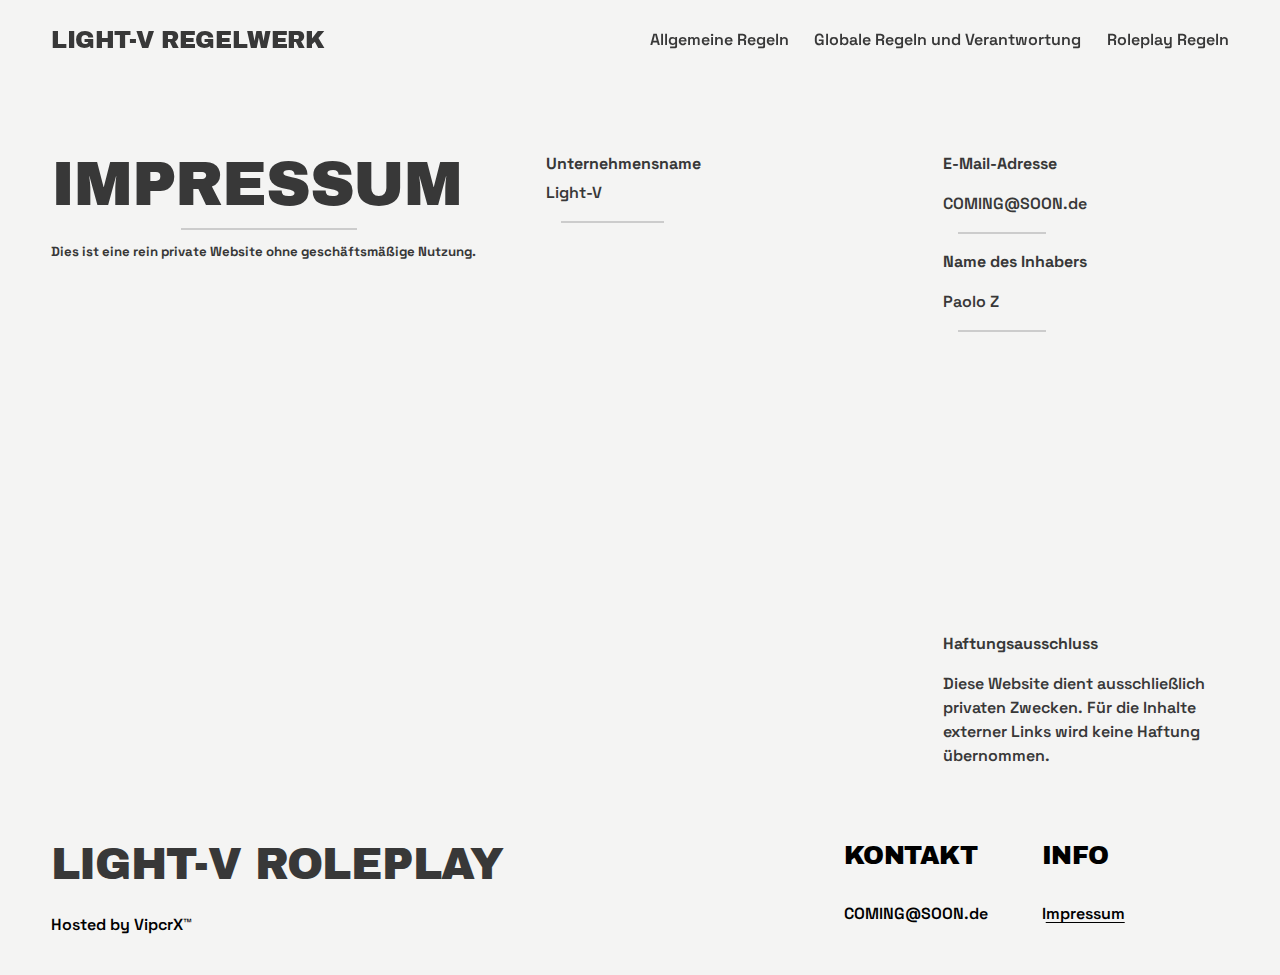
==== commit 2c1218bf: "impressum.html" ====
--- a/impressum.html
+++ b/impressum.html
@@ -1113,8 +1113,43 @@
 
 </style><div class="fluid-engine fe-679ba014814a145c5f4c8b55"><div class="fe-block fe-block-7a47d6ed68ec9f0b0904"><div class="sqs-block html-block sqs-block-html" data-blend-mode="NORMAL" data-block-type="2" data-border-radii="&#123;&quot;topLeft&quot;:&#123;&quot;unit&quot;:&quot;px&quot;,&quot;value&quot;:0.0&#125;,&quot;topRight&quot;:&#123;&quot;unit&quot;:&quot;px&quot;,&quot;value&quot;:0.0&#125;,&quot;bottomLeft&quot;:&#123;&quot;unit&quot;:&quot;px&quot;,&quot;value&quot;:0.0&#125;,&quot;bottomRight&quot;:&#123;&quot;unit&quot;:&quot;px&quot;,&quot;value&quot;:0.0&#125;&#125;" id="block-7a47d6ed68ec9f0b0904"><div class="sqs-block-content">
 
+  <div class="sqs-html-content">
+    <h1 style="white-space:pre-wrap; margin-bottom: 5px;">Impressum</h1>
+    <hr style="width: 40%; margin: 10px auto; border: 1px solid #ccc;">
+    <h5 class="" style="white-space:pre-wrap; margin-top: 5px;">Dies ist eine rein private Website ohne geschäftsmäßige Nutzung.</h5>
+  </div>
+  
+
+
+
+
+
+
+
+
+
+
+
+
+
+
+
+
+
+
+
+
+  
+  
+
+
+
+</div></div></div><div class="fe-block fe-block-c6f1fcc9473dbdf72bd5"><div class="sqs-block html-block sqs-block-html" data-blend-mode="NORMAL" data-block-type="2" data-border-radii="&#123;&quot;topLeft&quot;:&#123;&quot;unit&quot;:&quot;px&quot;,&quot;value&quot;:0.0&#125;,&quot;topRight&quot;:&#123;&quot;unit&quot;:&quot;px&quot;,&quot;value&quot;:0.0&#125;,&quot;bottomLeft&quot;:&#123;&quot;unit&quot;:&quot;px&quot;,&quot;value&quot;:0.0&#125;,&quot;bottomRight&quot;:&#123;&quot;unit&quot;:&quot;px&quot;,&quot;value&quot;:0.0&#125;&#125;" id="block-c6f1fcc9473dbdf72bd5"><div class="sqs-block-content">
+
 <div class="sqs-html-content">
-  <h1 style="white-space:pre-wrap;">Impressum</h1>
+  <p class="" style="white-space:pre-wrap; margin-bottom: 5px;"><strong>Unternehmensname</strong></p>
+  <p class="" style="white-space:pre-wrap; margin-top: 5px;">Light-V</p>
+  <hr style="width: 30%; margin-left: 15px; border: 1px solid #ccc;">
 </div>
 
 
@@ -1141,41 +1176,21 @@
 
 
 
-</div></div></div><div class="fe-block fe-block-c6f1fcc9473dbdf72bd5"><div class="sqs-block html-block sqs-block-html" data-blend-mode="NORMAL" data-block-type="2" data-border-radii="&#123;&quot;topLeft&quot;:&#123;&quot;unit&quot;:&quot;px&quot;,&quot;value&quot;:0.0&#125;,&quot;topRight&quot;:&#123;&quot;unit&quot;:&quot;px&quot;,&quot;value&quot;:0.0&#125;,&quot;bottomLeft&quot;:&#123;&quot;unit&quot;:&quot;px&quot;,&quot;value&quot;:0.0&#125;,&quot;bottomRight&quot;:&#123;&quot;unit&quot;:&quot;px&quot;,&quot;value&quot;:0.0&#125;&#125;" id="block-c6f1fcc9473dbdf72bd5"><div class="sqs-block-content">
-
-<div class="sqs-html-content">
-  <p class="" style="white-space:pre-wrap;"><strong>Unternehmensname</strong></p><p class="" style="white-space:pre-wrap;">Light-V</p>
-</div>
-
-
-
-
-
-
-
-
-
-
-
-
-
-
-
-
-
-
-
-
-  
-  
-
-
-
 </div></div></div><div class="fe-block fe-block-290321f90631565e76f5"><div class="sqs-block html-block sqs-block-html" data-blend-mode="NORMAL" data-block-type="2" data-border-radii="&#123;&quot;topLeft&quot;:&#123;&quot;unit&quot;:&quot;px&quot;,&quot;value&quot;:0.0&#125;,&quot;topRight&quot;:&#123;&quot;unit&quot;:&quot;px&quot;,&quot;value&quot;:0.0&#125;,&quot;bottomLeft&quot;:&#123;&quot;unit&quot;:&quot;px&quot;,&quot;value&quot;:0.0&#125;,&quot;bottomRight&quot;:&#123;&quot;unit&quot;:&quot;px&quot;,&quot;value&quot;:0.0&#125;&#125;" id="block-290321f90631565e76f5"><div class="sqs-block-content">
 
-<div class="sqs-html-content">
-  <p class="" style="white-space:pre-wrap;"><strong>E-Mail-Adresse</strong></p><p class="" style="white-space:pre-wrap;">COMING SOON</p><p class="" style="white-space:pre-wrap;"><strong>Name des Inhabers</strong></p><p class="" style="white-space:pre-wrap;">Paolo Z</p>
-</div>
+  <div class="sqs-html-content">
+    <p class="" style="white-space:pre-wrap;"><strong>E-Mail-Adresse</strong></p>
+    <p class="" style="white-space:pre-wrap;">COMING@SOON.de</p>
+    <hr style="width: 30%; margin-left: 15px; border: 1px solid #ccc;">
+    <p class="" style="white-space:pre-wrap;"><strong>Name des Inhabers</strong></p>
+    <p class="" style="white-space:pre-wrap;">Paolo Z</p>
+    <hr style="width: 30%; margin-left: 15px; border: 1px solid #ccc;">
+
+    <!-- Abstand hinzugefügt -->
+    <p style="margin-top: 300px;" class="" style="white-space:pre-wrap;"><strong>Haftungsausschluss</strong></p>
+    <p class="" style="white-space:pre-wrap;">Diese Website dient ausschließlich privaten Zwecken. Für die Inhalte externer Links wird keine Haftung übernommen.</p>
+  </div>
+  
 
 
 
